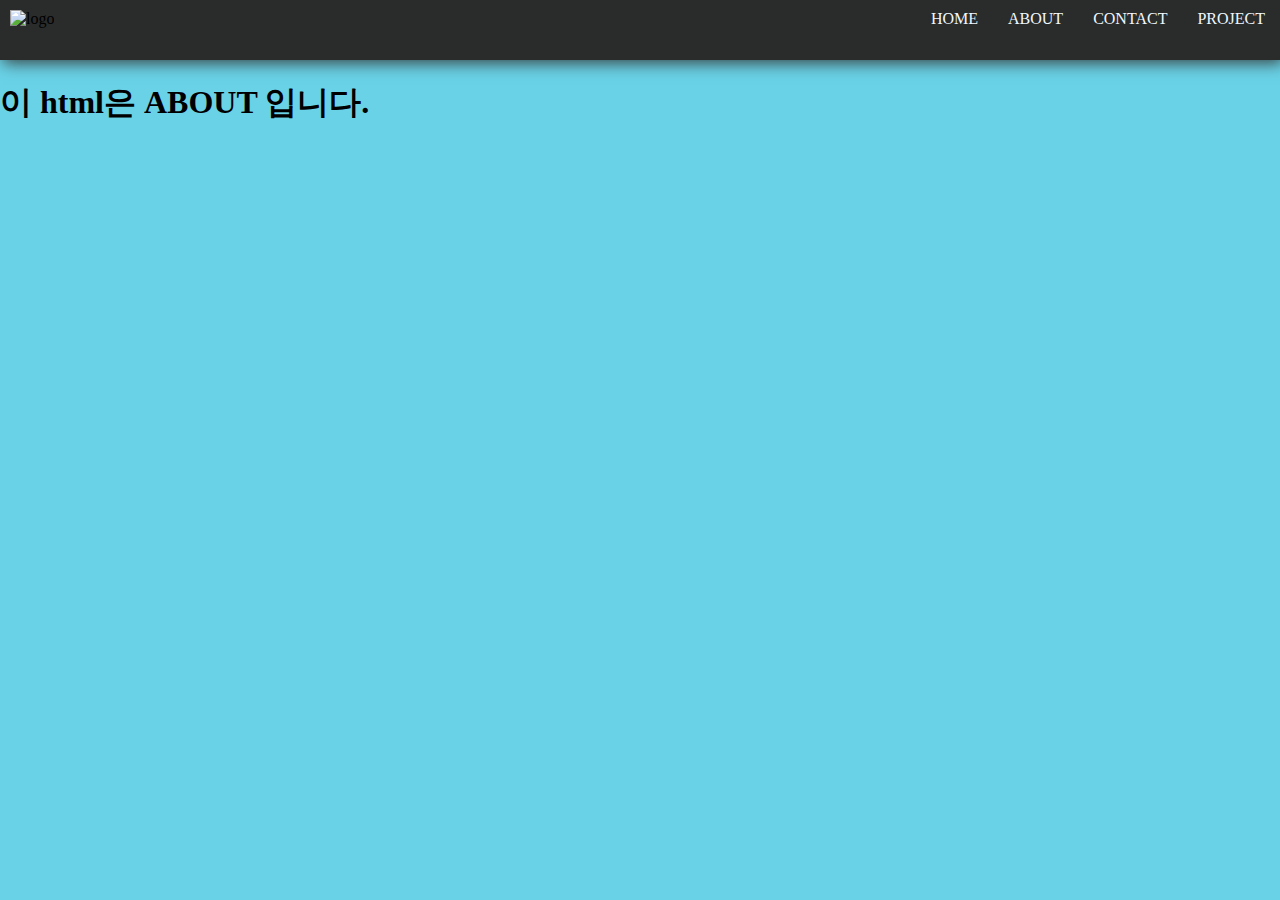
==== about.html @ 8aa3eadb "First" ====
<!DOCTYPE html>
<html>
  <head>
    <meta charset="utf-8" />
    <title>Looksh</title>
    <link rel="stylesheet" href="basic.css" />
    <link rel="stylesheet" href="index.css" />
  </head>
  <body>
    <div class="container">
      <div class="header">
        <nav class="header__nav">
          <div>
            <img
              id="logo"
              src="/Users/looksh/Downloads/LookshWEB/img/planet.png"
              alt="logo"
            />
          </div>
          <div class="header__nav__menu">
            <ul class="header__nav--links">
              <li><a href="home.html" class="nav--items">HOME</a></li>
              <li><a href="#" class="nav--items">ABOUT</a></li>
              <li><a href="#" class="nav--items">CONTACT</a></li>
              <li><a href="h#" class="nav--items">PROJECT</a></li>
            </ul>
          </div>
        </nav>
      </div>
      <div class="content">
        <h1>이 html은 ABOUT 입니다.</h1>
        <p></p>
      </div>
    </div>
  </body>
</html>
---- index.css ----
a {
  text-decoration: none;
  color: inherit;
}

html,
body {
  height: 100%;
  padding: 0px;
  margin: 0px;
}

#logo {
  padding: 10px;
  width: 40px;
  height: 40px;
}

.container > div:nth-child(1n) {
  background-color: #2a2c2b;
}

.container > div:nth-child(2n) {
  background-color: #69d2e7;
}

.container {
  height: 100%;
  display: grid;
  grid-gap: 0px;
  grid-template-columns: repeat(12, 1fr);
  grid-template-rows: 60px auto;
}

.header {
  display: inline;
  position: sticky;
  box-shadow: 3px 3px 15px #374140;
  top: 0%;
  grid-column: 1 / -1;
}

.header__nav {
  display: flex;
  align-items: center;
  justify-content: space-between;
}

.header__nav__menu > ul {
  list-style-type: none;
  margin: 0px;
  padding: 0px;
}

.header__nav--links {
  display: flex;
}

.nav--items {
  color: aliceblue;
  padding: 15px 15px;
}

.nav--items:hover {
  background-color: #333;
}

.content {
  grid-column: 1 / -1;
}
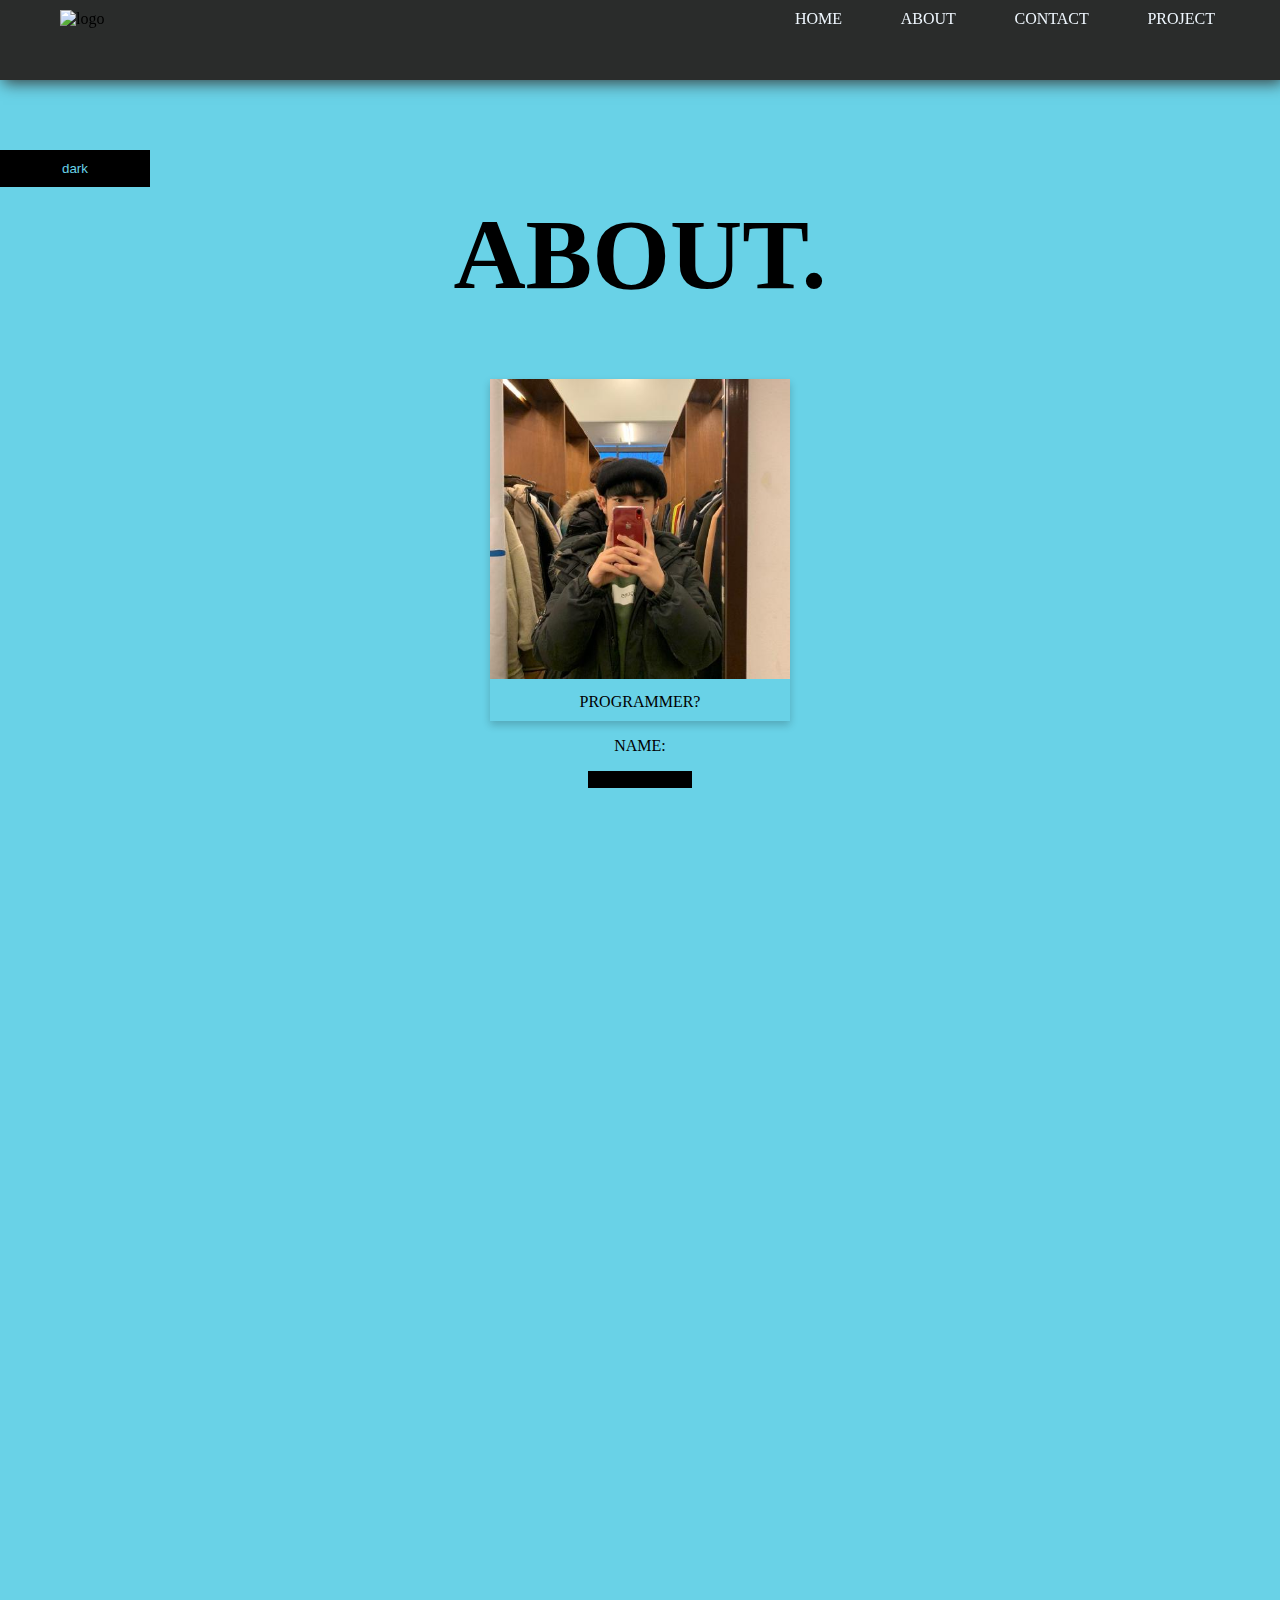
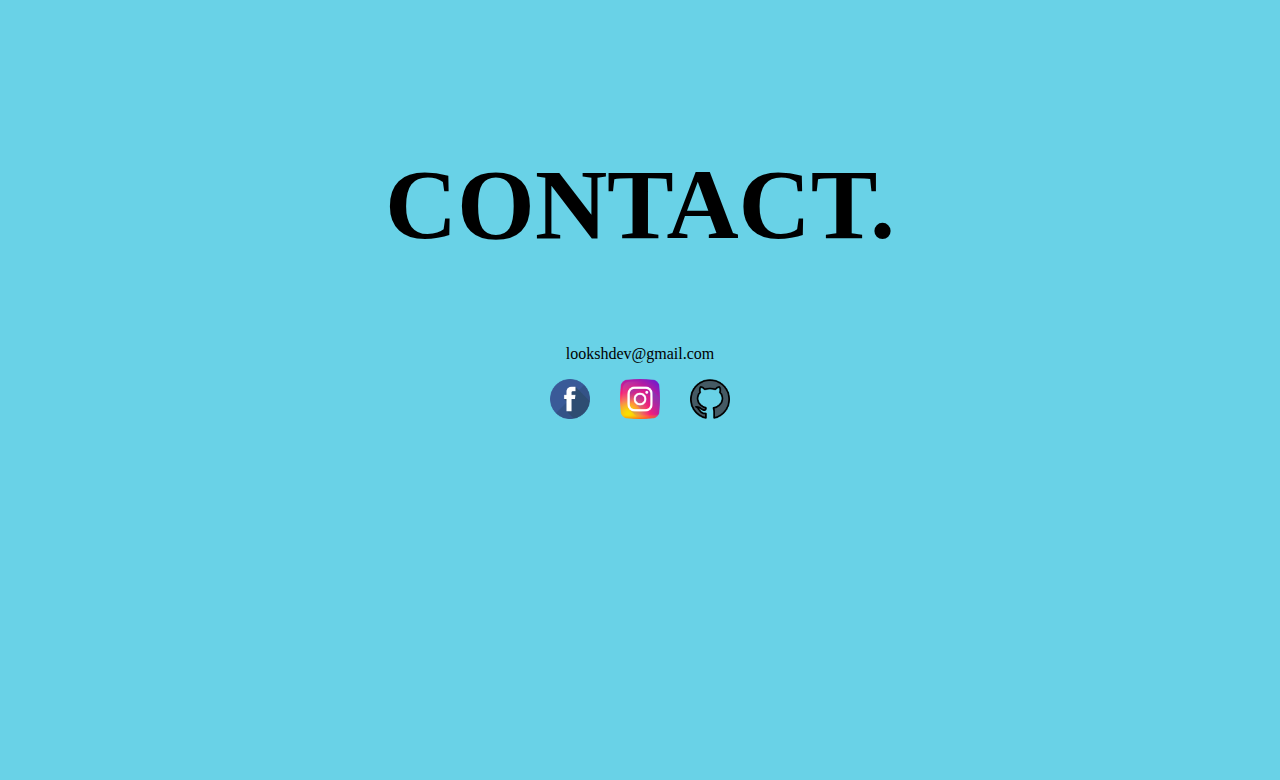
==== commit cc450fca: "bug fix, modified" ====
--- a/about.html
+++ b/about.html
@@ -4,33 +4,79 @@
     <meta charset="utf-8" />
     <title>Looksh</title>
     <link rel="stylesheet" href="basic.css" />
-    <link rel="stylesheet" href="index.css" />
+    <link rel="stylesheet" href="allFont.css" />
+    <script type="text/javascript" src="darkmode.js"></script>
   </head>
   <body>
     <div class="container">
       <div class="header">
         <nav class="header__nav">
-          <div>
-            <img
-              id="logo"
-              src="/Users/looksh/Downloads/LookshWEB/img/planet.png"
-              alt="logo"
-            />
+          <div class="header__nav--img">
+            <img id="logo" src="img/profile.jpg" alt="logo" />
           </div>
           <div class="header__nav__menu">
             <ul class="header__nav--links">
-              <li><a href="home.html" class="nav--items">HOME</a></li>
-              <li><a href="#" class="nav--items">ABOUT</a></li>
-              <li><a href="#" class="nav--items">CONTACT</a></li>
-              <li><a href="h#" class="nav--items">PROJECT</a></li>
+              <li><a href="index.html" class="nav--items">HOME</a></li>
+              <li><a href="#about" class="nav--items">ABOUT</a></li>
+              <li><a href="#contact" class="nav--items">CONTACT</a></li>
+              <li><a href="project.html" class="nav--items">PROJECT</a></li>
             </ul>
           </div>
         </nav>
       </div>
-      <div class="content">
-        <h1>이 html은 ABOUT 입니다.</h1>
-        <p></p>
+      <!-- nav 끝 -->
+      <div class="etc">
+        <input
+          id="dark_white"
+          type="button"
+          value="dark"
+          onclick="DarkHandler(this);
+                "
+        />
       </div>
+      <div class="about" id="about">
+        <div class="about__box">
+          <h1 style="font-size:100px">ABOUT.</h1>
+          <div class="about__card">
+            <img src="img/35455875.jpg" style="width: 100%" />
+            <div class="about__card--info">
+              <p style="padding: 10px 10px 10px 10px; margin: 0px;">
+                PROGRAMMER?
+              </p>
+            </div>
+          </div>
+          <p>
+            NAME:
+          </p>
+          <input type="text" onkeydown="inputName();" id="name" />
+          <!-- <button type="button" onclick="inputName();">확인</button> -->
+        </div>
+      </div>
+      <!-- about 끝 -->
+      <div class="contact" id="contact">
+        <div class="contact__box">
+          <h1 style="font-size: 100px">CONTACT.</h1>
+          <div class="contact__box--email">
+            <p>lookshdev@gmail.com</p>
+          </div>
+          <div class="contact__box--sns">
+            <a
+              href="https://www.facebook.com/profile.php?id=100004470692905"
+              class="contact__box--sns-facebook"
+              ><img src="img/facebook.png"
+            /></a>
+            <a
+              href="https://www.instagram.com/moonu7.20/?hl=ko"
+              class="contact__box--sns-instagram"
+              ><img src="img/instagram.png"
+            /></a>
+            <a href="https://github.com/Looksh" class="contact__box--sns-github"
+              ><img src="img/github.png"
+            /></a>
+          </div>
+        </div>
+      </div>
+      <!-- contact 끝 -->
     </div>
   </body>
 </html>
--- a/basic.css
+++ b/basic.css
@@ -0,0 +1,177 @@
+/* 모든 html css 부분 */
+
+a {
+  text-decoration: none;
+  color: white;
+}
+
+html,
+body {
+  background-color: #69d2e7;
+  /* height: 100%; */
+  height: 1fr;
+  padding: 0px;
+  margin: 0px;
+  scroll-behavior: smooth;
+}
+
+#logo {
+  padding: 10px;
+  width: 60px;
+  height: 60px;
+}
+
+#dark_white {
+  /* display: flex;  */
+  width: 150px;
+  padding: 10px;
+  border: 1px solid #000;
+  cursor: pointer;
+  background-color: #000;
+  color: #69d2e7;
+}
+
+#name {
+  width: 100px;
+  border: none;
+  background-color: #000;
+  color: #69d2e7;
+}
+
+.about,
+.contact {
+  grid-column: 1 / -1;
+}
+
+/*
+*
+*
+*
+*
+*
+contact.html css 부분 
+*
+*
+*
+*
+*
+*/
+
+.container {
+  height: 100%;
+  display: grid;
+  grid-gap: 0px;
+  grid-template-columns: repeat(1, 1fr);
+  grid-template-rows: 80px 1500px;
+}
+
+.header {
+  background-color: #2a2c2b;
+  /* background-color: #000; */
+  display: inline;
+  position: sticky;
+  box-shadow: 3px 3px 15px #374140;
+  top: 0%;
+  grid-column: 1 / -1;
+}
+
+.header__nav {
+  display: flex;
+  align-items: center;
+  justify-content: space-between;
+}
+
+.header__nav--img {
+  margin-left: 50px;
+}
+
+.header__nav__menu > ul {
+  list-style-type: none;
+  margin-right: 50px;
+}
+
+.header__nav--links {
+  display: flex;
+  margin: 0px;
+  width: 450px;
+  justify-content: space-between;
+}
+
+.nav--items {
+  color: aliceblue;
+  padding: 15px 15px;
+}
+
+.nav--items:hover {
+  color: tomato;
+}
+
+.about__box {
+  display: flex;
+  flex-direction: column;
+  align-items: center;
+  margin-top: 50px;
+}
+
+.about__card {
+  box-shadow: 0 4px 8px 0 rgba(0, 0, 0, 0.2);
+  /* box-shadow: 0 4px 8px 0 #203340 ; */
+  transition: 0.3s;
+  width: 300px;
+  text-align: center;
+  top: 0%;
+}
+
+.about__card:hover {
+  box-shadow: 0 8px 16px 0 rgba(0, 0, 0, 0.2);
+  /* box-shadow: 0 8px 16px 0 #203340; */
+}
+
+.etc {
+  position: fixed;
+  margin-top: 150px;
+  /* text-align: center; */
+}
+
+/*
+*
+*
+*
+*
+*
+contact.html css 부분 
+*
+*
+*
+*
+*
+*/
+
+.contact {
+  height: 800px;
+}
+
+.contact__box {
+  display: flex;
+  flex-direction: column;
+  align-items: center;
+  margin-top: 100px;
+}
+
+.contact__box--sns {
+  display: flex;
+  width: 180px;
+  align-items: center;
+  justify-content: space-between;
+  /* margin-left: 20px; */
+}
+
+.contact__box--sns img {
+  width: 40px;
+  height: 40px;
+}
+
+.contact__box--sns img:hover {
+  width: 55px;
+  height: 55px;
+}
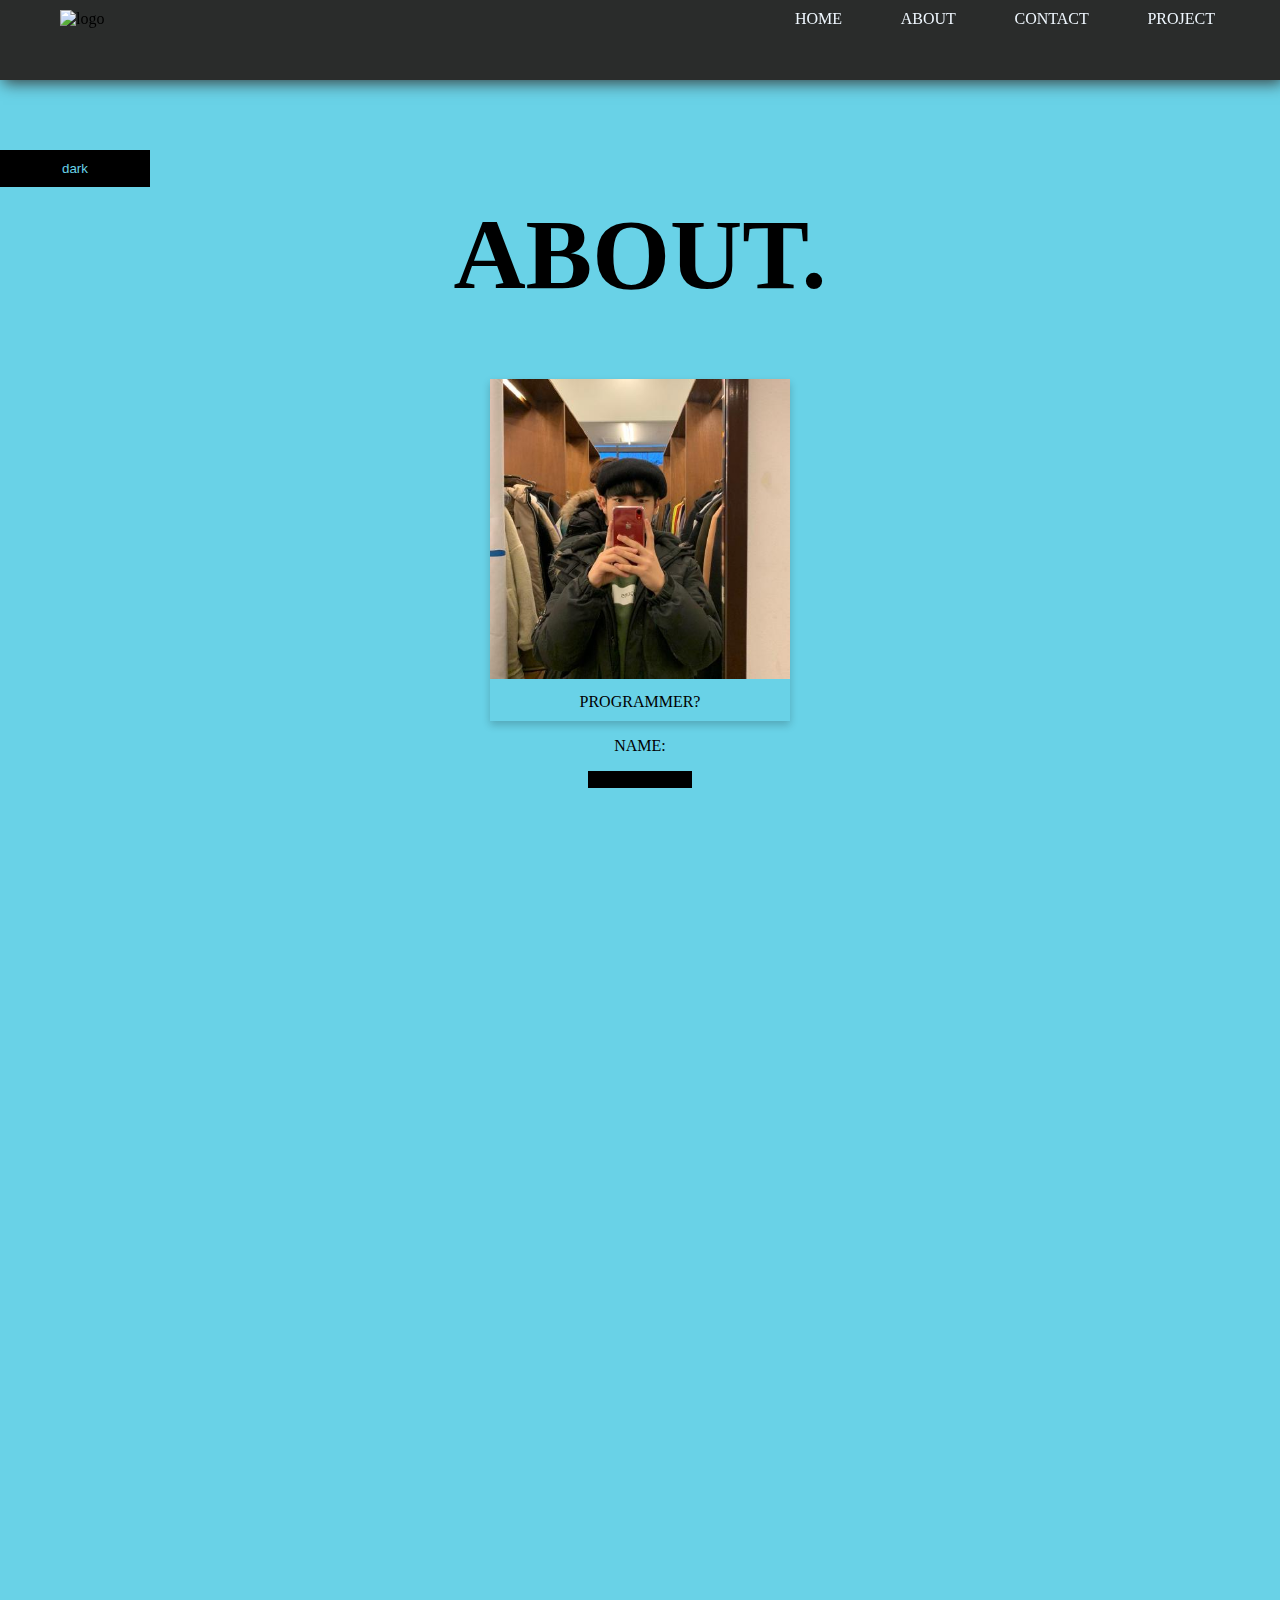
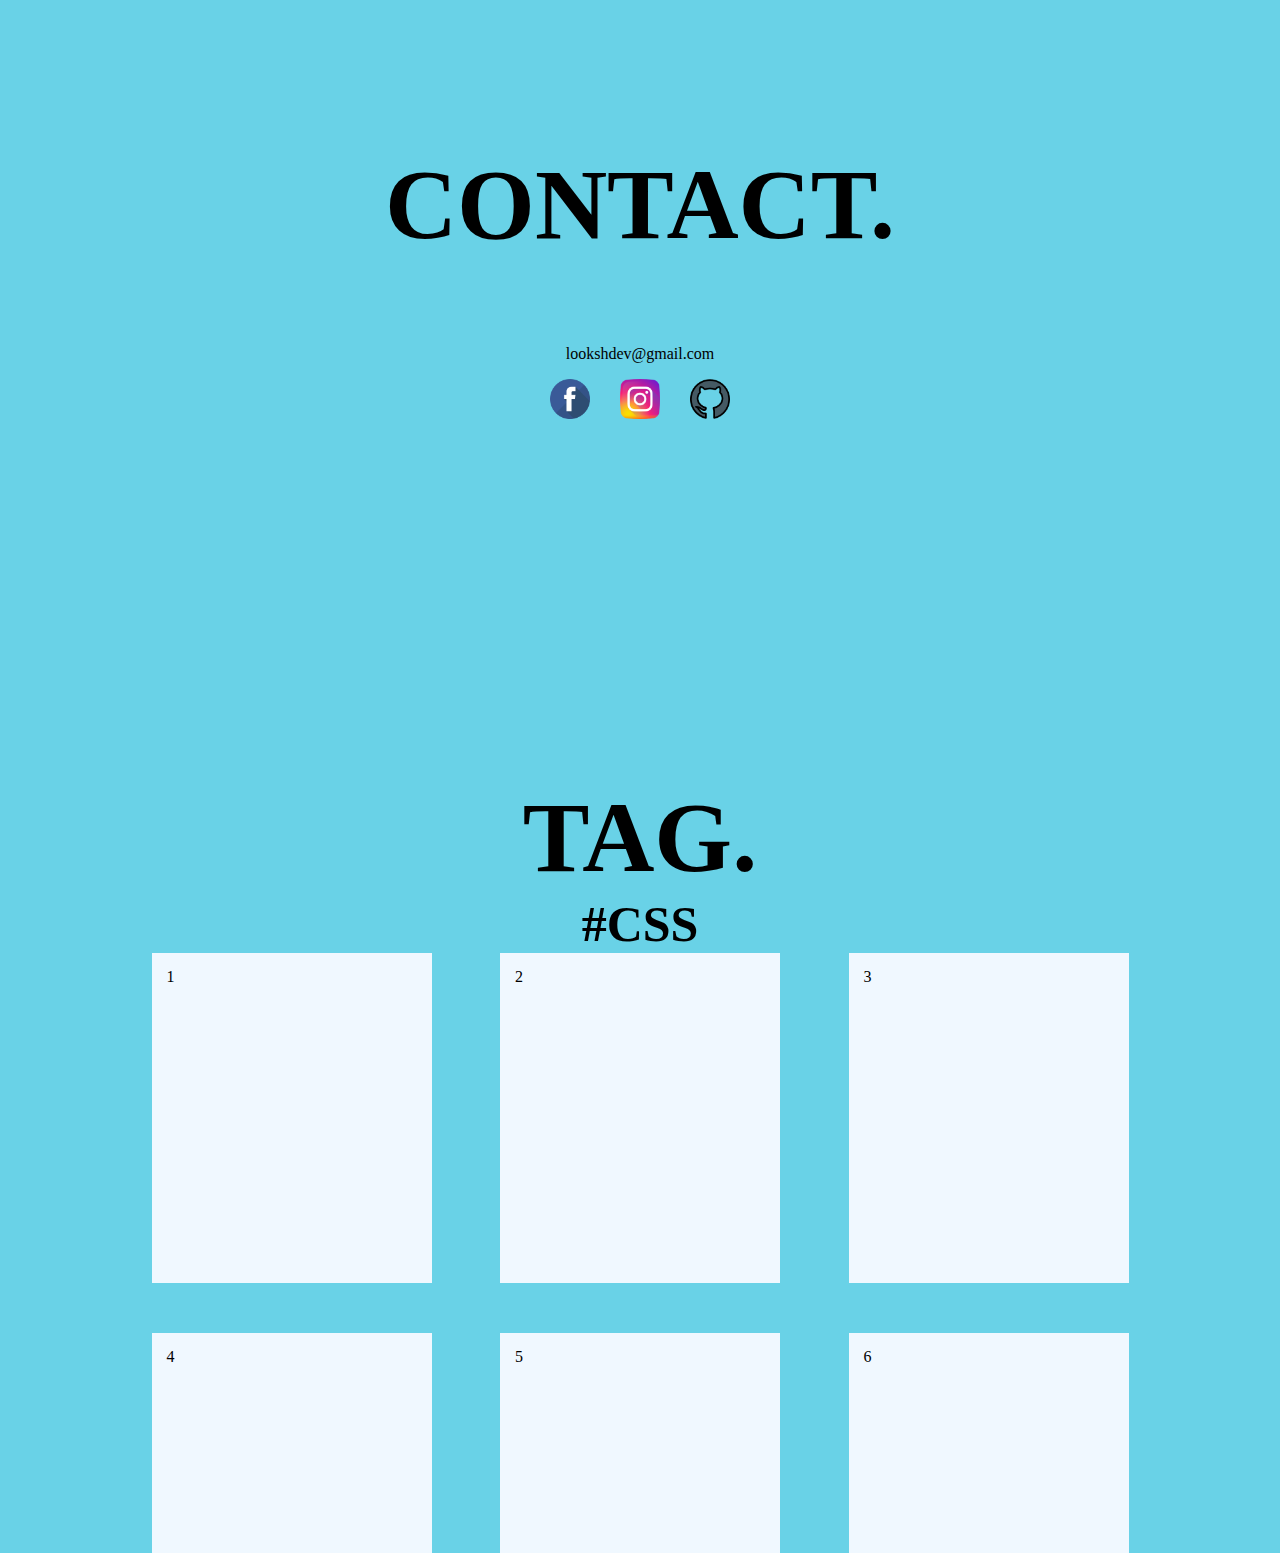
==== commit d576d127: "Tag section 추가" ====
--- a/about.html
+++ b/about.html
@@ -77,6 +77,22 @@
         </div>
       </div>
       <!-- contact 끝 -->
+      <div class="tag__box">
+        <h1 style="font-size: 100px">TAG.</h1>
+        <h1 style="font-size: 50px">#CSS</h1>
+      </div>
+      <section class="tag" id="tag">
+        <div class="tag__css" id="tag__css">
+          <div class="tag__css--recommend">1</div>
+          <div class="tag__css--recommend">2</div>
+          <div class="tag__css--recommend">3</div>
+          <div class="tag__css--recommend">4</div>
+          <div class="tag__css--recommend">5</div>
+          <div class="tag__css--recommend">6</div>
+          <div class="tag__css--recommend">7</div>
+          <div class="tag__css--recommend">8</div>
+          <div class="tag__css--recommend">9</div>
+        </div>
     </div>
   </body>
 </html>
--- a/basic.css
+++ b/basic.css
@@ -175,3 +175,65 @@
   width: 55px;
   height: 55px;
 }
+
+/*
+*
+*
+*
+*
+*
+class tag 부분
+*
+*
+*
+*
+*
+*/
+
+.tag__box {
+  display: flex;
+  flex-direction: column;
+  align-items: center;
+}
+
+.tag__box h1 {
+  margin: 0;
+}
+
+.tag {
+  display: flex;
+  flex-direction: column;
+  align-items: center;
+  height: auto;
+  overflow: hidden;
+  margin-left: auto;
+  margin-right: auto;
+}
+
+.tag:hover {
+  overflow: auto;
+}
+
+.tag::-webkit-scrollbar {
+  display: none;
+  -ms-overflow-style: none;
+}
+
+.tag__css {
+  display: flex;
+  background-color: #69d2e7;
+  justify-content: space-between;
+  flex-basis: 100px;
+  flex-wrap: wrap;
+  width: 1007px;
+  height: 600px;
+
+}
+
+.tag__css--recommend {
+  background-color: aliceblue;
+  padding: 15px;
+  margin: 0px 15px 50px 15px;
+  width: 250px;
+  height: 300px;
+}
